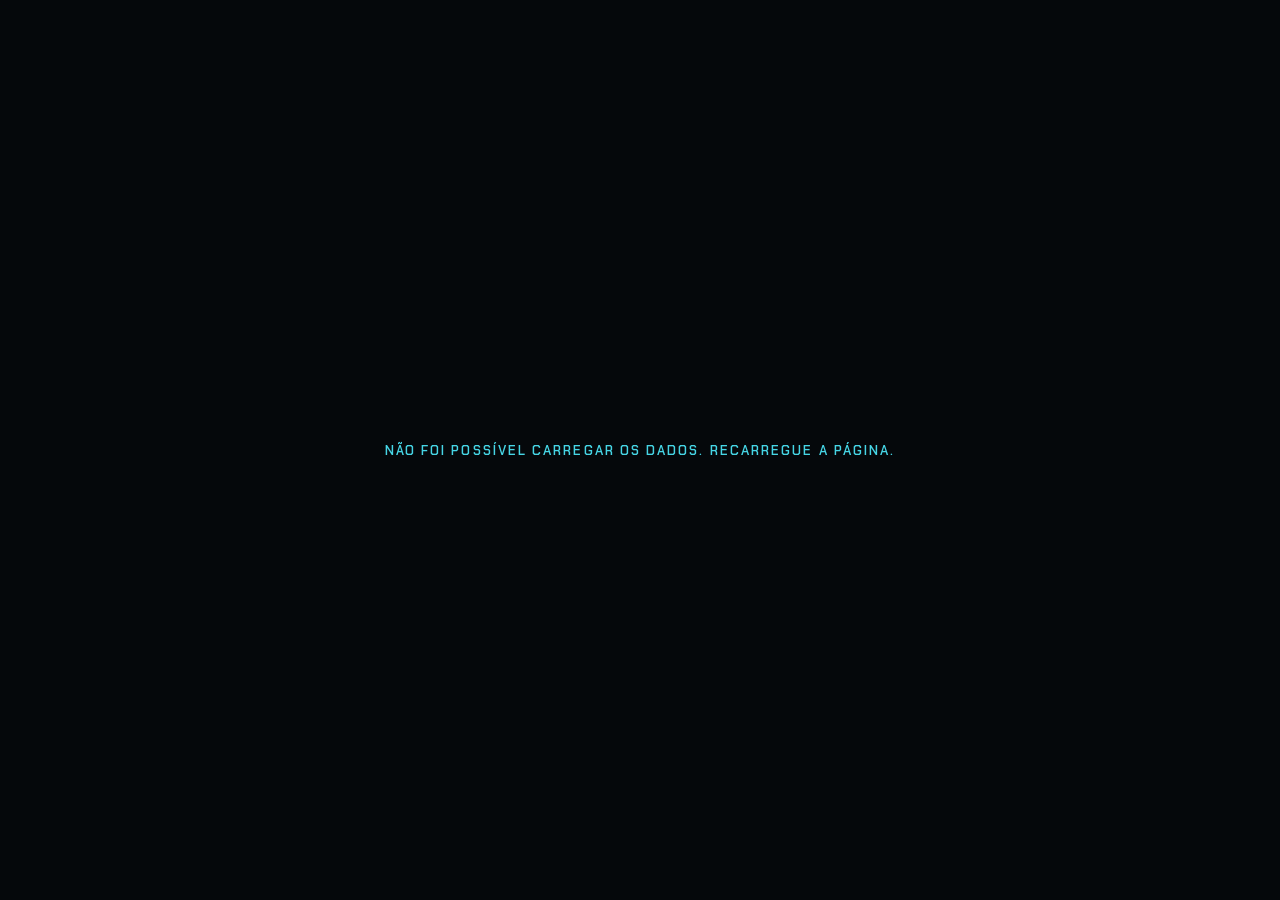
==== index.html @ 43bccb27 "Add files via upload" ====
<!doctype html>
<html lang="pt-BR">
<head>
<meta charset="utf-8">
<meta name="viewport" content="width=device-width, initial-scale=1, viewport-fit=cover">
<meta name="robots" content="noindex, nofollow">
<title>GeoDados DF</title>
<link rel="icon" href="/favicon.svg" type="image/svg+xml">
<link rel="preconnect" href="https://fonts.googleapis.com">
<link rel="preconnect" href="https://fonts.gstatic.com" crossorigin>
<link rel="stylesheet" href="https://fonts.googleapis.com/css2?family=Chakra+Petch:wght@500;600;700&family=IBM+Plex+Sans:wght@400;500;600&family=IBM+Plex+Mono:wght@400;500;600&display=swap">
<link rel="stylesheet" href="/cesium/Widgets/widgets.css">
<link rel="stylesheet" href="/app.css">
<script>window.CESIUM_BASE_URL = "/cesium/";</script>
<script src="/cesium/Cesium.js" defer></script>
<script src="/app.js" defer></script>
</head>
<body>
<div id="map" aria-label="Globo 3D do Distrito Federal"></div>
<div class="vignette" aria-hidden="true"></div>

<!-- barra superior -->
<header class="topbar">
  <div class="brand"><span class="brand-mark" aria-hidden="true"></span>GEODADOS<span class="sl">//</span>DF</div>
  <div class="tb-chips">
    <span class="tb-chip"><i class="live" aria-hidden="true"></i><b id="visTop">407</b> medidores</span>
    <span class="tb-chip mono" id="clockBrt">--:--:-- BRT</span>
    <span class="tb-chip mono dim" id="clockUtc">--:-- UTC</span>
  </div>
  <div class="tb-user"><span id="whoami">—</span><a href="/logout">Sair</a></div>
</header>

<!-- painel lateral -->
<aside class="panel" id="panel" aria-label="Camadas e filtros">
  <div class="p-head">
    <div class="tabs" role="tablist">
      <button type="button" role="tab" data-tab="camadas" aria-selected="true">Camadas</button>
      <button type="button" role="tab" data-tab="filtros" aria-selected="false">Filtros</button>
      <button type="button" role="tab" data-tab="lista" aria-selected="false">Lista <span id="listCount" class="mono"></span></button>
    </div>
    <button type="button" class="collapse" id="panelClose" title="Recolher painel" aria-label="Recolher painel">
      <svg viewBox="0 0 16 16" aria-hidden="true"><path d="M10 3L5 8l5 5"/></svg>
    </button>
  </div>

  <div class="p-body">
    <!-- ============ CAMADAS ============ -->
    <section class="tabpane" data-pane="camadas">
      <div class="layer-group" id="grpMedidores">
        <div class="lg-head">
          <button type="button" class="twisty" aria-expanded="true" aria-controls="subMedidores" aria-label="Mostrar subcamadas"><svg viewBox="0 0 12 12"><path d="M3 4.5l3 3 3-3"/></svg></button>
          <span class="lg-title">Medidores de Velocidade</span>
          <span class="lg-count mono" id="cntMedidores">407</span>
          <label class="switch" title="Mostrar ou ocultar todos"><input type="checkbox" id="swMedidores" checked><span></span></label>
        </div>
        <div class="sublayers" id="subMedidores"></div>
      </div>

      <div class="layer-group" id="grpClima">
        <div class="lg-head">
          <button type="button" class="twisty" aria-expanded="true" aria-controls="subClima" aria-label="Mostrar subcamadas"><svg viewBox="0 0 12 12"><path d="M3 4.5l3 3 3-3"/></svg></button>
          <span class="lg-title">Previsão do tempo</span>
          <span class="lg-count mono" id="climaStatus">…</span>
        </div>
        <div class="sublayers" id="subClima">
          <div class="wx" data-wx="chuva">
            <div class="wx-row">
              <span class="wx-ico" aria-hidden="true"><svg viewBox="0 0 20 20"><path d="M5.5 12.5a3.5 3.5 0 0 1 .4-7 4.5 4.5 0 0 1 8.4 1.2 3 3 0 0 1-.3 5.8z"/><path d="M7 15l-1 2.5M10.5 15l-1 2.5M14 15l-1 2.5"/></svg></span>
              <span class="wx-name">Chuva<small>mm por hora</small></span>
              <label class="switch"><input type="checkbox" id="swChuva"><span></span></label>
            </div>
            <div class="wx-extra">
              <div class="ramp" id="rampChuva"></div>
              <label class="op"><span>Opacidade</span><input type="range" id="opChuva" min="10" max="100" value="70"></label>
            </div>
          </div>
          <div class="wx" data-wx="temp">
            <div class="wx-row">
              <span class="wx-ico" aria-hidden="true"><svg viewBox="0 0 20 20"><path d="M8 3.5a2 2 0 0 1 4 0v7.3a4 4 0 1 1-4 0z"/><path d="M10 7v6"/></svg></span>
              <span class="wx-name">Temperatura<small>°C a 2 m do solo</small></span>
              <label class="switch"><input type="checkbox" id="swTemp"><span></span></label>
            </div>
            <div class="wx-extra">
              <div class="ramp" id="rampTemp"></div>
              <label class="op"><span>Opacidade</span><input type="range" id="opTemp" min="10" max="100" value="65"></label>
            </div>
          </div>
          <div class="timebar">
            <button type="button" id="wxPlay" class="play" aria-label="Animar previsão"><svg viewBox="0 0 16 16"><path d="M5 3.5v9l7-4.5z"/></svg></button>
            <div class="tb-slider">
              <div class="tb-label"><b id="wxWhen" class="mono">—</b><span id="wxRel" class="dim"></span></div>
              <input type="range" id="wxHour" min="0" max="47" value="0" aria-label="Hora da previsão">
            </div>
          </div>
          <p class="wx-note dim" id="wxNote">Fonte: Open-Meteo · grade de ~9 km sobre o DF</p>
        </div>
      </div>

      <div class="layer-group">
        <div class="lg-head"><span class="lg-title pad">Mapa base</span></div>
        <div class="seg" id="baseSeg" role="radiogroup" aria-label="Mapa base">
          <button type="button" data-base="sat" aria-pressed="true">Satélite</button>
          <button type="button" data-base="hib" aria-pressed="false">Híbrido</button>
          <button type="button" data-base="ruas" aria-pressed="false">Ruas</button>
          <button type="button" data-base="escuro" aria-pressed="false">Escuro</button>
        </div>
      </div>

      <div class="layer-group">
        <div class="lg-head"><span class="lg-title pad">Visualização</span></div>
        <div class="seg">
          <button type="button" id="btn3d" aria-pressed="false">Prédios 3D</button>
          <button type="button" id="btnTilt" aria-pressed="true">Inclinada</button>
          <button type="button" id="btnCluster" aria-pressed="false">Agrupar</button>
          <button type="button" id="btnFit">Enquadrar</button>
        </div>
      </div>
    </section>

    <!-- ============ FILTROS ============ -->
    <section class="tabpane" data-pane="filtros" hidden>
      <div class="summary">
        <div class="big"><span id="visCount" class="num mono">407</span><span class="of">de <span id="totCount">407</span> medidores visíveis</span></div>
        <div class="share" id="shareBar" role="img" aria-label="Participação por tipo"></div>
      </div>
      <label class="search" for="q">
        <svg viewBox="0 0 20 20" aria-hidden="true"><circle cx="8.5" cy="8.5" r="5.5"/><path d="M13 13l4 4"/></svg>
        <input id="q" type="search" placeholder="Buscar ID, via, quadra…  ( / )" autocomplete="off">
      </label>
      <div class="f-group">
        <h3>Sentido da via</h3>
        <div class="chips" id="dirChips"></div>
      </div>
      <div class="f-group">
        <div class="f-head"><h3>Região Administrativa</h3><div class="links"><button type="button" id="raAll">Todas</button><button type="button" id="raNone">Nenhuma</button></div></div>
        <ul class="ra-list" id="raList"></ul>
      </div>
    </section>

    <!-- ============ LISTA ============ -->
    <section class="tabpane" data-pane="lista" hidden>
      <div class="f-head"><h3>Medidores filtrados</h3><div class="links"><button type="button" id="exportCsv">Exportar CSV</button></div></div>
      <ul class="results" id="results"></ul>
    </section>
  </div>

  <div class="p-foot">
    <label class="op" for="panelAlpha"><span>Transparência do painel</span><input type="range" id="panelAlpha" min="20" max="100" value="55"></label>
  </div>
</aside>

<button type="button" class="rail" id="panelOpen" hidden aria-label="Abrir painel">
  <svg viewBox="0 0 16 16" aria-hidden="true"><path d="M6 3l5 5-5 5"/></svg><span>Camadas</span>
</button>

<!-- barra de status -->
<footer class="statusbar mono">
  <span id="sbPos">LAT —  LON —</span>
  <span id="sbAlt">ALT —</span>
  <span id="sbWx" class="sb-wx"></span>
  <span class="sb-src dim">Satélite Esri · Clima Open-Meteo · Motor CesiumJS</span>
</footer>

<div class="tip" id="tip" hidden></div>

<article class="card" id="card" hidden aria-live="polite">
  <button type="button" class="card-x" id="cardClose" aria-label="Fechar">×</button>
  <div class="card-top">
    <span class="card-id mono" id="cId"></span>
    <span class="pill" id="cType"></span>
  </div>
  <p class="card-addr" id="cAddr"></p>
  <dl class="card-dl">
    <div><dt>RA</dt><dd id="cRa"></dd></div>
    <div><dt>Sentido</dt><dd id="cDir"></dd></div>
    <div class="wide"><dt>Coordenadas</dt><dd><span class="mono" id="cXY"></span> <button type="button" class="copy" id="cCopy">Copiar</button></dd></div>
    <div class="wide" id="cWxRow" hidden><dt>Previsão no local</dt><dd id="cWx" class="mono"></dd></div>
  </dl>
  <div class="card-links">
    <a id="lSv" target="_blank" rel="noopener">Street View</a>
    <a id="lGm" target="_blank" rel="noopener">Google Maps</a>
    <a id="lGe" target="_blank" rel="noopener">Google Earth</a>
  </div>
</article>

<div class="toast" id="toast" hidden></div>
<div class="loading" id="loading"><span class="spin" aria-hidden="true"></span>Inicializando globo…</div>
</body>
</html>
---- app.css ----
/* GeoDados DF — HUD escuro (tema único, deliberado) */
:root{
  --glass: 9,14,19;              /* cor base dos painéis (rgb) */
  --pa: .55;                     /* opacidade do painel em repouso (controle deslizante) */
  --ink:#DCE7EE; --ink-2:#AFC0CB; --muted:#7A8F9C; --dim:#56697A;
  --line:rgba(120,200,235,.14); --line-2:rgba(120,200,235,.26);
  --accent:#46D5E5; --accent-ink:#04161A; --accent-soft:rgba(70,213,229,.14);
  --ce:#C0801C; --re:#4A90E0; --nm:#D15A7F;
  --ok:#5BD69A; --warn:#F2B84B;
  --shadow:0 12px 40px rgba(0,0,0,.45);
  --panel-w:360px; --top:48px; --bottom:26px;
  color-scheme: dark;
}
*{box-sizing:border-box}
[hidden]{display:none!important}
html,body{height:100%;margin:0}
body{background:#05080B;color:var(--ink);font:13.5px/1.45 "IBM Plex Sans",system-ui,-apple-system,"Segoe UI",sans-serif;overflow:hidden}
button{font:inherit;color:inherit;cursor:pointer}
:focus-visible{outline:2px solid var(--accent);outline-offset:2px}
.mono{font-family:"IBM Plex Mono",ui-monospace,Consolas,monospace}
.dim{color:var(--muted)}

#map{position:fixed;inset:0}
.vignette{position:fixed;inset:0;pointer-events:none;z-index:1;
  background:radial-gradient(120% 90% at 50% 45%,transparent 60%,rgba(0,0,0,.45) 100%)}
.cesium-viewer-bottom{left:auto!important;right:10px!important;bottom:calc(var(--bottom) + 4px)!important}
.cesium-widget-credits{font-size:10px!important;opacity:.7}
.cesium-credit-logoContainer{display:none!important}

.glass{background:rgba(var(--glass),.82);backdrop-filter:blur(14px) saturate(1.2);-webkit-backdrop-filter:blur(14px) saturate(1.2)}

/* ---------- barra superior ---------- */
.topbar{position:fixed;top:0;left:0;right:0;height:var(--top);z-index:20;display:flex;align-items:center;gap:16px;padding:0 16px;
  padding-top:env(safe-area-inset-top,0px);
  background:linear-gradient(180deg,rgba(var(--glass),.92),rgba(var(--glass),.72));backdrop-filter:blur(12px);-webkit-backdrop-filter:blur(12px);
  border-bottom:1px solid var(--line)}
.brand{font:700 15px/1 "Chakra Petch",sans-serif;letter-spacing:.14em;display:flex;align-items:center;gap:10px;white-space:nowrap}
.brand .sl{color:var(--accent);margin:0 .2em}
.brand-mark{width:14px;height:14px;border:2px solid var(--accent);border-radius:50%;box-shadow:0 0 12px rgba(70,213,229,.6);position:relative}
.brand-mark::after{content:"";position:absolute;inset:3px;border-radius:50%;background:var(--accent)}
.tb-chips{display:flex;gap:8px;flex:1;justify-content:center;min-width:0;overflow:hidden}
.tb-chip{display:inline-flex;align-items:center;gap:7px;font-size:12px;padding:4px 10px;border:1px solid var(--line);border-radius:4px;white-space:nowrap;color:var(--ink-2)}
.tb-chip b{color:var(--ink);font-family:"IBM Plex Mono",monospace;font-weight:600}
.live{width:7px;height:7px;border-radius:50%;background:var(--ok);box-shadow:0 0 8px var(--ok);animation:pulse 2.4s ease-in-out infinite}
@keyframes pulse{50%{opacity:.35}}
.tb-user{display:flex;gap:12px;align-items:center;font-size:12.5px;color:var(--ink-2);white-space:nowrap}
.tb-user a{color:var(--accent);text-decoration:none;font-weight:500}
.tb-user a:hover{text-decoration:underline}

/* ---------- painel ---------- */
.panel{position:fixed;z-index:15;left:12px;top:calc(var(--top) + 12px);bottom:calc(var(--bottom) + 12px);width:var(--panel-w);
  display:flex;flex-direction:column;border:1px solid var(--line-2);border-radius:10px;box-shadow:var(--shadow);
  background:rgba(var(--glass),var(--pa));backdrop-filter:blur(10px) saturate(1.15);-webkit-backdrop-filter:blur(10px) saturate(1.15);
  transition:background-color .25s ease,transform .3s ease,opacity .3s ease}
.panel:hover,.panel:focus-within{background:rgba(var(--glass),.95)}
.panel.collapsed{transform:translateX(calc(-100% - 24px));opacity:0;pointer-events:none;visibility:hidden;transition:transform .3s ease,opacity .3s ease,visibility 0s linear .3s}
.panel::before{content:"";position:absolute;left:14px;right:14px;top:-1px;height:2px;background:linear-gradient(90deg,transparent,var(--accent),transparent);opacity:.7}
.p-head{display:flex;align-items:center;gap:6px;padding:8px 8px 0 8px;border-bottom:1px solid var(--line)}
.tabs{display:flex;flex:1;gap:2px}
.tabs button{background:none;border:0;border-bottom:2px solid transparent;padding:8px 10px 9px;font:600 12px "Chakra Petch",sans-serif;letter-spacing:.1em;text-transform:uppercase;color:var(--muted)}
.tabs button:hover{color:var(--ink)}
.tabs button[aria-selected="true"]{color:var(--accent);border-bottom-color:var(--accent)}
.collapse{background:none;border:1px solid var(--line);border-radius:6px;width:30px;height:30px;display:grid;place-items:center;margin-bottom:6px}
.collapse:hover{border-color:var(--accent)}
.collapse svg,.rail svg{width:14px;height:14px;fill:none;stroke:var(--ink);stroke-width:2;stroke-linecap:round;stroke-linejoin:round}
.p-body{flex:1;overflow-y:auto;padding:12px 14px;scrollbar-width:thin;scrollbar-color:var(--line-2) transparent}
.tabpane{display:grid;gap:14px}
.p-foot{border-top:1px solid var(--line);padding:9px 14px 11px}

.rail{position:fixed;z-index:15;left:12px;top:calc(var(--top) + 12px);display:flex;align-items:center;gap:8px;padding:9px 12px 9px 10px;
  border:1px solid var(--line-2);border-radius:8px;background:rgba(var(--glass),.85);backdrop-filter:blur(10px);
  font:600 12px "Chakra Petch",sans-serif;letter-spacing:.12em;text-transform:uppercase;box-shadow:var(--shadow)}
.rail:hover{border-color:var(--accent);color:var(--accent)}
.rail:hover svg{stroke:var(--accent)}

/* ---------- árvore de camadas ---------- */
.layer-group{border:1px solid var(--line);border-radius:8px;background:rgba(255,255,255,.015)}
.lg-head{display:flex;align-items:center;gap:8px;padding:9px 10px}
.twisty{background:none;border:0;width:20px;height:20px;display:grid;place-items:center;padding:0;border-radius:4px}
.twisty svg{width:12px;height:12px;fill:none;stroke:var(--muted);stroke-width:1.8;transition:transform .2s}
.twisty[aria-expanded="false"] svg{transform:rotate(-90deg)}
.lg-title{flex:1;font:600 12.5px "Chakra Petch",sans-serif;letter-spacing:.08em;text-transform:uppercase}
.lg-title.pad{padding-left:2px}
.lg-count{font-size:12px;color:var(--ink-2)}
.sublayers{border-top:1px solid var(--line);padding:6px 6px 8px}
.sub{display:grid;grid-template-columns:30px 1fr auto 38px;align-items:center;gap:8px;padding:6px 6px;border-radius:6px}
.sub:hover{background:rgba(255,255,255,.035)}
.sub .ico{width:28px;height:28px}
.sub .s-name{font-weight:500;line-height:1.25}
.sub .s-name small{display:block;font:500 11px "IBM Plex Mono",monospace;color:var(--muted)}
.sub .s-n{font:600 12.5px "IBM Plex Mono",monospace;color:var(--ink-2)}
.sub.off .ico{filter:grayscale(1);opacity:.4}
.sub.off .s-name,.sub.off .s-n{color:var(--dim)}
.ico{display:inline-grid;place-items:center;width:28px;height:28px;flex:none}
.ico svg{width:100%;height:100%;display:block}

.switch{position:relative;display:inline-block;width:34px;height:18px;flex:none}
.switch input{position:absolute;opacity:0;inset:0;margin:0;cursor:pointer;z-index:1}
.switch span{position:absolute;inset:0;border-radius:9px;background:rgba(255,255,255,.1);border:1px solid var(--line-2);transition:.2s}
.switch span::after{content:"";position:absolute;top:2px;left:2px;width:12px;height:12px;border-radius:50%;background:var(--ink-2);transition:.2s}
.switch input:checked + span{background:var(--accent-soft);border-color:var(--accent)}
.switch input:checked + span::after{left:18px;background:var(--accent);box-shadow:0 0 8px rgba(70,213,229,.7)}
.switch input:focus-visible + span{outline:2px solid var(--accent);outline-offset:2px}

/* clima */
.wx{padding:6px 6px 8px;border-radius:6px}
.wx + .wx{border-top:1px dashed var(--line)}
.wx-row{display:grid;grid-template-columns:30px 1fr 38px;align-items:center;gap:8px}
.wx-ico{width:28px;height:28px;display:grid;place-items:center;border:1px solid var(--line-2);border-radius:6px}
.wx-ico svg{width:18px;height:18px;fill:none;stroke:var(--ink-2);stroke-width:1.5;stroke-linecap:round;stroke-linejoin:round}
.wx-name{font-weight:500;line-height:1.25}
.wx-name small{display:block;font-size:11px;color:var(--muted)}
.wx-extra{display:grid;gap:6px;padding:8px 0 0 38px}
.wx:not(.on) .wx-extra{display:none}
.wx.on .wx-ico{border-color:var(--accent)} .wx.on .wx-ico svg{stroke:var(--accent)}
.ramp{display:grid;gap:3px}
.ramp .bar{height:8px;border-radius:2px}
.ramp .ticks{display:flex;justify-content:space-between;font:500 10.5px "IBM Plex Mono",monospace;color:var(--muted)}
.op{display:grid;grid-template-columns:auto 1fr;align-items:center;gap:10px;font-size:11.5px;color:var(--muted)}
input[type=range]{-webkit-appearance:none;appearance:none;background:transparent;height:18px;width:100%;margin:0}
input[type=range]::-webkit-slider-runnable-track{height:3px;border-radius:2px;background:var(--line-2)}
input[type=range]::-moz-range-track{height:3px;border-radius:2px;background:var(--line-2)}
input[type=range]::-webkit-slider-thumb{-webkit-appearance:none;width:13px;height:13px;border-radius:50%;background:var(--accent);margin-top:-5px;box-shadow:0 0 0 3px rgba(70,213,229,.2)}
input[type=range]::-moz-range-thumb{width:13px;height:13px;border:0;border-radius:50%;background:var(--accent)}
.timebar{display:grid;grid-template-columns:32px 1fr;gap:10px;align-items:center;margin:8px 6px 2px;padding-top:10px;border-top:1px solid var(--line)}
.play{width:32px;height:32px;border-radius:50%;border:1px solid var(--accent);background:var(--accent-soft);display:grid;place-items:center}
.play svg{width:13px;height:13px;fill:var(--accent)}
.tb-label{display:flex;justify-content:space-between;gap:8px;font-size:12px}
.tb-label b{font-weight:600;color:var(--ink)}
.wx-note{margin:6px 6px 0;font-size:11px}
.wx-note.warn{color:var(--warn)}

.seg{display:grid;grid-template-columns:repeat(4,1fr);gap:4px;padding:0 10px 10px}
.seg button{border:1px solid var(--line);background:transparent;border-radius:6px;padding:7px 4px;font-size:12px;font-weight:500;color:var(--ink-2);white-space:nowrap}
.seg button:hover{border-color:var(--line-2);color:var(--ink)}
.seg button[aria-pressed="true"]{border-color:var(--accent);background:var(--accent-soft);color:var(--accent)}
.seg button:disabled{opacity:.4;cursor:not-allowed}

/* ---------- filtros ---------- */
.summary{display:grid;gap:9px}
.big{display:flex;align-items:baseline;gap:8px;flex-wrap:wrap}
.big .num{font-size:34px;font-weight:600;line-height:1;color:var(--accent);text-shadow:0 0 18px rgba(70,213,229,.35)}
.big .of{color:var(--muted)}
.share{display:flex;gap:2px;height:6px;border-radius:3px;overflow:hidden;background:rgba(255,255,255,.05)}
.share span{display:block;height:100%}
.search{display:flex;align-items:center;gap:8px;border:1px solid var(--line-2);border-radius:6px;padding:0 10px;background:rgba(0,0,0,.25)}
.search:focus-within{border-color:var(--accent)}
.search svg{width:15px;height:15px;fill:none;stroke:var(--muted);stroke-width:2}
.search input{flex:1;min-width:0;border:0;background:none;color:var(--ink);font:14px "IBM Plex Sans",sans-serif;padding:8px 0;outline:none}
.f-group{display:grid;gap:8px}
.f-head{display:flex;justify-content:space-between;align-items:baseline;gap:8px}
h3{margin:0;font:600 11.5px "Chakra Petch",sans-serif;letter-spacing:.12em;text-transform:uppercase;color:var(--muted)}
.links{display:flex;gap:6px}
.links button{background:none;border:0;padding:2px 4px;color:var(--accent);font-size:12px;font-weight:500}
.links button:hover{text-decoration:underline}
.chips{display:flex;flex-wrap:wrap;gap:5px}
.chip{border:1px solid var(--line-2);background:transparent;border-radius:4px;padding:4px 9px;font-size:12px;color:var(--ink-2)}
.chip b{font:600 11.5px "IBM Plex Mono",monospace;margin-left:5px;color:var(--muted)}
.chip[aria-pressed="true"]{border-color:var(--accent);background:var(--accent-soft);color:var(--ink)}
.chip[aria-pressed="true"] b{color:var(--accent)}
.ra-list,.results{list-style:none;margin:0;padding:0}
.ra-list li label{display:grid;grid-template-columns:14px minmax(0,1fr) 64px 28px;align-items:center;gap:8px;padding:4px 2px;border-radius:4px;cursor:pointer}
.ra-list li label:hover{background:rgba(255,255,255,.04)}
.ra-list input{margin:0;accent-color:var(--accent)}
.ra-name{white-space:nowrap;overflow:hidden;text-overflow:ellipsis}
.ra-name .code{font:500 10.5px "IBM Plex Mono",monospace;color:var(--muted);margin-right:6px}
.ra-bar{height:4px;background:rgba(255,255,255,.06);border-radius:2px;overflow:hidden}
.ra-bar i{display:block;height:100%;background:var(--accent);opacity:.75}
.ra-n{text-align:right;font:600 12px "IBM Plex Mono",monospace}
.ra-list li.off .ra-name,.ra-list li.off .ra-n{color:var(--dim)}

.results{display:grid;gap:1px;margin-top:6px}
.results li button{width:100%;display:grid;grid-template-columns:22px 1fr;gap:3px 10px;text-align:left;background:none;border:0;border-radius:6px;padding:7px 6px}
.results li button:hover,.results li button[aria-current="true"]{background:rgba(70,213,229,.08)}
.results .sw .ico{width:22px;height:22px}
.r-top{display:flex;gap:8px;align-items:baseline;justify-content:space-between}
.r-id{font:500 13px "IBM Plex Mono",monospace}
.r-ra{font-size:11.5px;color:var(--muted);white-space:nowrap}
.r-addr{grid-column:2;font-size:12px;color:var(--ink-2);display:-webkit-box;-webkit-line-clamp:2;-webkit-box-orient:vertical;overflow:hidden}
.more{width:100%;margin-top:6px;border:1px dashed var(--line-2);background:none;border-radius:6px;padding:7px;color:var(--muted)}
.empty{color:var(--muted);padding:8px 0}

/* ---------- barra de status ---------- */
.statusbar{position:fixed;left:0;right:0;bottom:0;height:var(--bottom);z-index:20;display:flex;align-items:center;gap:18px;padding:0 14px;
  padding-bottom:env(safe-area-inset-bottom,0px);font-size:11.5px;color:var(--ink-2);
  background:rgba(var(--glass),.88);border-top:1px solid var(--line);backdrop-filter:blur(10px);white-space:nowrap;overflow:hidden}
.sb-wx{color:var(--accent)}
.sb-src{margin-left:auto}

/* ---------- dica e ficha ---------- */
.tip{position:fixed;z-index:30;pointer-events:none;background:rgba(var(--glass),.94);border:1px solid var(--line-2);border-radius:6px;
  padding:6px 9px;font-size:12px;box-shadow:var(--shadow);max-width:300px;transform:translate(14px,14px)}
.tip b{font-family:"IBM Plex Mono",monospace;font-weight:600;margin-right:6px;color:var(--accent)}
.tip span{color:var(--ink-2)}
.card{position:fixed;right:12px;bottom:calc(var(--bottom) + 12px);width:min(380px,calc(100vw - 24px));z-index:16;display:grid;gap:10px;
  padding:16px;border:1px solid var(--line-2);border-radius:10px;box-shadow:var(--shadow);
  background:rgba(var(--glass),.92);backdrop-filter:blur(14px);-webkit-backdrop-filter:blur(14px)}
.card::before{content:"";position:absolute;left:14px;right:14px;top:-1px;height:2px;background:linear-gradient(90deg,transparent,var(--accent),transparent);opacity:.7}
.card-x{position:absolute;top:8px;right:8px;width:28px;height:28px;border:0;background:none;border-radius:6px;font-size:20px;line-height:1;color:var(--muted)}
.card-x:hover{background:rgba(255,255,255,.06);color:var(--ink)}
.card-top{display:flex;align-items:center;gap:10px;padding-right:30px;flex-wrap:wrap}
.card-id{font-size:22px;font-weight:600;letter-spacing:.04em}
.pill{display:inline-flex;align-items:center;gap:6px;font-size:12px;font-weight:600;border:1px solid var(--line-2);border-radius:999px;padding:2px 10px 2px 3px}
.pill .ico{width:22px;height:22px}
.card-addr{margin:0;font-size:14px;line-height:1.4}
.card-dl{display:grid;grid-template-columns:1fr 1fr;gap:8px 14px;margin:0}
.card-dl .wide{grid-column:1/-1}
.card-dl dt{font:600 10.5px "Chakra Petch",sans-serif;letter-spacing:.12em;text-transform:uppercase;color:var(--muted)}
.card-dl dd{margin:2px 0 0;font-weight:500}
.card-dl .mono{font-size:12.5px;font-weight:400}
.copy{border:1px solid var(--line-2);background:none;border-radius:4px;font-size:11px;padding:1px 7px;margin-left:6px;color:var(--ink-2)}
.card-links{display:flex;gap:4px;flex-wrap:wrap;padding-top:8px;border-top:1px solid var(--line)}
.card-links a{font-size:12.5px;font-weight:500;color:var(--accent);text-decoration:none;padding:4px 8px;border-radius:4px}
.card-links a:hover{background:var(--accent-soft)}
.card-links a::after{content:" ↗";opacity:.7}

.toast{position:fixed;left:50%;transform:translateX(-50%);bottom:calc(var(--bottom) + 14px);z-index:40;background:rgba(var(--glass),.95);
  border:1px solid var(--accent);color:var(--ink);padding:9px 14px;border-radius:6px;font-size:13px;box-shadow:var(--shadow);max-width:min(460px,calc(100vw - 24px))}
.loading{position:fixed;inset:0;display:flex;align-items:center;justify-content:center;gap:12px;z-index:50;background:#05080B;
  font:600 13px "Chakra Petch",sans-serif;letter-spacing:.16em;text-transform:uppercase;color:var(--accent)}
.spin{width:18px;height:18px;border:2px solid var(--accent-soft);border-top-color:var(--accent);border-radius:50%;animation:spin 1s linear infinite}
@keyframes spin{to{transform:rotate(360deg)}}

/* ---------- celular ---------- */
@media (max-width:760px){
  :root{--panel-w:calc(100vw - 24px)}
  .tb-chips .tb-chip:not(:first-child){display:none}
  .brand{font-size:13px}
  .panel{top:auto;height:min(68vh,620px)}
  .sb-src,#sbAlt{display:none}
  .card{bottom:calc(var(--bottom) + 12px)}
}
@media (prefers-reduced-motion:reduce){*{transition:none!important;animation:none!important}}
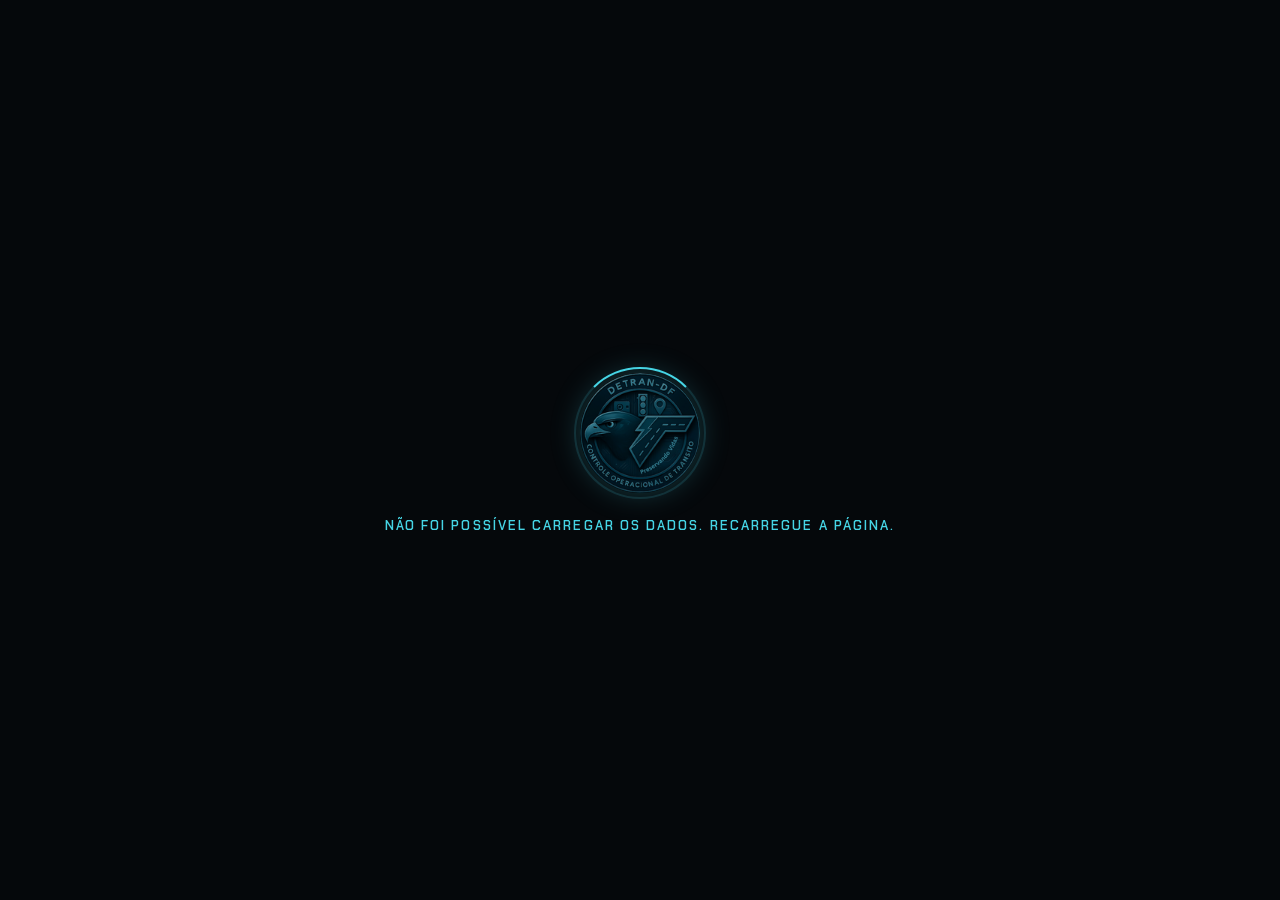
==== commit 693bb4c8: "Add files via upload" ====
--- a/index.html
+++ b/index.html
@@ -4,16 +4,16 @@
 <meta charset="utf-8">
 <meta name="viewport" content="width=device-width, initial-scale=1, viewport-fit=cover">
 <meta name="robots" content="noindex, nofollow">
-<title>GeoDados DF</title>
+<title>CCOTRAN DF</title>
 <link rel="icon" href="/favicon.svg" type="image/svg+xml">
 <link rel="preconnect" href="https://fonts.googleapis.com">
 <link rel="preconnect" href="https://fonts.gstatic.com" crossorigin>
 <link rel="stylesheet" href="https://fonts.googleapis.com/css2?family=Chakra+Petch:wght@500;600;700&family=IBM+Plex+Sans:wght@400;500;600&family=IBM+Plex+Mono:wght@400;500;600&display=swap">
 <link rel="stylesheet" href="/cesium/Widgets/widgets.css">
-<link rel="stylesheet" href="/app.css">
+<link rel="stylesheet" href="/app.css?v=5">
 <script>window.CESIUM_BASE_URL = "/cesium/";</script>
 <script src="/cesium/Cesium.js" defer></script>
-<script src="/app.js" defer></script>
+<script src="/app.js?v=5" defer></script>
 </head>
 <body>
 <div id="map" aria-label="Globo 3D do Distrito Federal"></div>
@@ -21,7 +21,7 @@
 
 <!-- barra superior -->
 <header class="topbar">
-  <div class="brand"><span class="brand-mark" aria-hidden="true"></span>GEODADOS<span class="sl">//</span>DF</div>
+  <div class="brand"><img class="brand-logo" src="/logo.png" alt="Logo CCOTRAN" width="36" height="36">CCOTRAN<span class="sl">//</span>DF</div>
   <div class="tb-chips">
     <span class="tb-chip"><i class="live" aria-hidden="true"></i><b id="visTop">407</b> medidores</span>
     <span class="tb-chip mono" id="clockBrt">--:--:-- BRT</span>
@@ -70,7 +70,9 @@
               <label class="switch"><input type="checkbox" id="swChuva"><span></span></label>
             </div>
             <div class="wx-extra">
+              <div class="wx-status" id="rainStatus"></div>
               <div class="ramp" id="rampChuva"></div>
+              <div class="prob-key"><i></i>Chance de chuva de 30% ou mais, sem volume previsto</div>
               <label class="op"><span>Opacidade</span><input type="range" id="opChuva" min="10" max="100" value="70"></label>
             </div>
           </div>
@@ -96,25 +98,6 @@
         </div>
       </div>
 
-      <div class="layer-group">
-        <div class="lg-head"><span class="lg-title pad">Mapa base</span></div>
-        <div class="seg" id="baseSeg" role="radiogroup" aria-label="Mapa base">
-          <button type="button" data-base="sat" aria-pressed="true">Satélite</button>
-          <button type="button" data-base="hib" aria-pressed="false">Híbrido</button>
-          <button type="button" data-base="ruas" aria-pressed="false">Ruas</button>
-          <button type="button" data-base="escuro" aria-pressed="false">Escuro</button>
-        </div>
-      </div>
-
-      <div class="layer-group">
-        <div class="lg-head"><span class="lg-title pad">Visualização</span></div>
-        <div class="seg">
-          <button type="button" id="btn3d" aria-pressed="false">Prédios 3D</button>
-          <button type="button" id="btnTilt" aria-pressed="true">Inclinada</button>
-          <button type="button" id="btnCluster" aria-pressed="false">Agrupar</button>
-          <button type="button" id="btnFit">Enquadrar</button>
-        </div>
-      </div>
     </section>
 
     <!-- ============ FILTROS ============ -->
@@ -145,9 +128,26 @@
   </div>
 
   <div class="p-foot">
-    <label class="op" for="panelAlpha"><span>Transparência do painel</span><input type="range" id="panelAlpha" min="20" max="100" value="55"></label>
+    <label class="op" for="panelAlpha"><span>Transparência do painel</span><input type="range" id="panelAlpha" min="0" max="80" value="35"></label>
   </div>
 </aside>
+
+<div class="maptools" role="toolbar" aria-label="Mapa base e visualização">
+  <div class="mt-group" id="baseSeg" role="radiogroup" aria-label="Mapa base">
+    <span class="mt-label">Base</span>
+    <button type="button" data-base="sat" aria-pressed="true">Satélite</button>
+    <button type="button" data-base="hib" aria-pressed="false">Híbrido</button>
+    <button type="button" data-base="ruas" aria-pressed="false">Ruas</button>
+    <button type="button" data-base="escuro" aria-pressed="false">Escuro</button>
+  </div>
+  <div class="mt-group" aria-label="Visualização">
+    <span class="mt-label">Vista</span>
+    <button type="button" id="btn3d" aria-pressed="false">3D</button>
+    <button type="button" id="btnTilt" aria-pressed="true">Inclinada</button>
+    <button type="button" id="btnCluster" aria-pressed="false">Agrupar</button>
+    <button type="button" id="btnFit" title="Enquadrar os medidores filtrados">Enquadrar</button>
+  </div>
+</div>
 
 <button type="button" class="rail" id="panelOpen" hidden aria-label="Abrir painel">
   <svg viewBox="0 0 16 16" aria-hidden="true"><path d="M6 3l5 5-5 5"/></svg><span>Camadas</span>
@@ -184,6 +184,6 @@
 </article>
 
 <div class="toast" id="toast" hidden></div>
-<div class="loading" id="loading"><span class="spin" aria-hidden="true"></span>Inicializando globo…</div>
+<div class="loading" id="loading"><div class="ld-logo"><img src="/logo.png" alt="" width="120" height="120"><span class="spin" aria-hidden="true"></span></div><span id="loadingText">Inicializando globo…</span></div>
 </body>
 </html>
--- a/app.css
+++ b/app.css
@@ -1,7 +1,7 @@
 /* GeoDados DF — HUD escuro (tema único, deliberado) */
 :root{
   --glass: 9,14,19;              /* cor base dos painéis (rgb) */
-  --pa: .55;                     /* opacidade do painel em repouso (controle deslizante) */
+  --po: .65;                     /* opacidade do painel inteiro em repouso (controle deslizante) */
   --ink:#DCE7EE; --ink-2:#AFC0CB; --muted:#7A8F9C; --dim:#56697A;
   --line:rgba(120,200,235,.14); --line-2:rgba(120,200,235,.26);
   --accent:#46D5E5; --accent-ink:#04161A; --accent-soft:rgba(70,213,229,.14);
@@ -50,9 +50,10 @@
 /* ---------- painel ---------- */
 .panel{position:fixed;z-index:15;left:12px;top:calc(var(--top) + 12px);bottom:calc(var(--bottom) + 12px);width:var(--panel-w);
   display:flex;flex-direction:column;border:1px solid var(--line-2);border-radius:10px;box-shadow:var(--shadow);
-  background:rgba(var(--glass),var(--pa));backdrop-filter:blur(10px) saturate(1.15);-webkit-backdrop-filter:blur(10px) saturate(1.15);
-  transition:background-color .25s ease,transform .3s ease,opacity .3s ease}
-.panel:hover,.panel:focus-within{background:rgba(var(--glass),.95)}
+  background:rgba(var(--glass),.9);backdrop-filter:blur(10px) saturate(1.15);-webkit-backdrop-filter:blur(10px) saturate(1.15);
+  opacity:var(--po);transition:opacity .25s ease,transform .3s ease}
+/* com o mouse (ou o teclado) em cima, o painel inteiro fica sólido: caixas e textos */
+.panel:hover,.panel:focus-within{opacity:1}
 .panel.collapsed{transform:translateX(calc(-100% - 24px));opacity:0;pointer-events:none;visibility:hidden;transition:transform .3s ease,opacity .3s ease,visibility 0s linear .3s}
 .panel::before{content:"";position:absolute;left:14px;right:14px;top:-1px;height:2px;background:linear-gradient(90deg,transparent,var(--accent),transparent);opacity:.7}
 .p-head{display:flex;align-items:center;gap:6px;padding:8px 8px 0 8px;border-bottom:1px solid var(--line)}
@@ -231,3 +232,32 @@
   .card{bottom:calc(var(--bottom) + 12px)}
 }
 @media (prefers-reduced-motion:reduce){*{transition:none!important;animation:none!important}}
+
+/* ---------- barra compacta do mapa (canto superior direito) ---------- */
+.maptools{position:fixed;z-index:14;top:calc(var(--top) + 10px);right:10px;display:flex;flex-direction:column;align-items:flex-end;gap:6px}
+.mt-group{display:flex;align-items:center;gap:2px;padding:3px;border:1px solid var(--line-2);border-radius:7px;
+  background:rgba(var(--glass),.82);backdrop-filter:blur(10px);-webkit-backdrop-filter:blur(10px);box-shadow:0 6px 20px rgba(0,0,0,.35)}
+.mt-label{font:600 9.5px "Chakra Petch",sans-serif;letter-spacing:.14em;text-transform:uppercase;color:var(--muted);padding:0 6px 0 5px}
+.mt-group button{border:0;background:none;border-radius:5px;padding:4px 8px;font-size:11.5px;font-weight:500;color:var(--ink-2);white-space:nowrap}
+.mt-group button:hover{background:rgba(255,255,255,.06);color:var(--ink)}
+.mt-group button[aria-pressed="true"]{background:var(--accent-soft);color:var(--accent)}
+.mt-group button:disabled{opacity:.4;cursor:not-allowed}
+
+/* ---------- aviso da camada de chuva ---------- */
+.wx-status{font-size:11.5px;line-height:1.4;color:var(--ink-2);display:flex;flex-wrap:wrap;gap:4px 8px;align-items:baseline}
+.wx-status b{color:var(--accent);font-weight:600}
+.wx-status button{border:1px solid var(--accent);background:var(--accent-soft);color:var(--accent);border-radius:4px;font-size:11px;padding:1px 7px}
+.prob-key{display:flex;align-items:center;gap:7px;font-size:11px;color:var(--muted)}
+.prob-key i{width:18px;height:8px;border-radius:2px;background:repeating-linear-gradient(135deg,rgba(150,190,230,.55) 0 3px,rgba(150,190,230,.2) 3px 6px)}
+@media (max-width:760px){
+  .maptools{top:auto;bottom:calc(var(--bottom) + 10px);right:8px}
+  .mt-label{display:none}
+}
+
+/* ---------- logo ---------- */
+.brand-logo{width:36px;height:36px;border-radius:50%;display:block;flex:none;
+  box-shadow:0 0 0 1px rgba(70,213,229,.55),0 0 14px rgba(70,213,229,.35)}
+.loading{flex-direction:column;gap:18px}
+.ld-logo{position:relative;width:132px;height:132px;display:grid;place-items:center}
+.ld-logo img{width:120px;height:120px;border-radius:50%;box-shadow:0 0 30px rgba(70,213,229,.25)}
+.ld-logo .spin{position:absolute;inset:0;width:auto;height:auto;border-width:2px}
